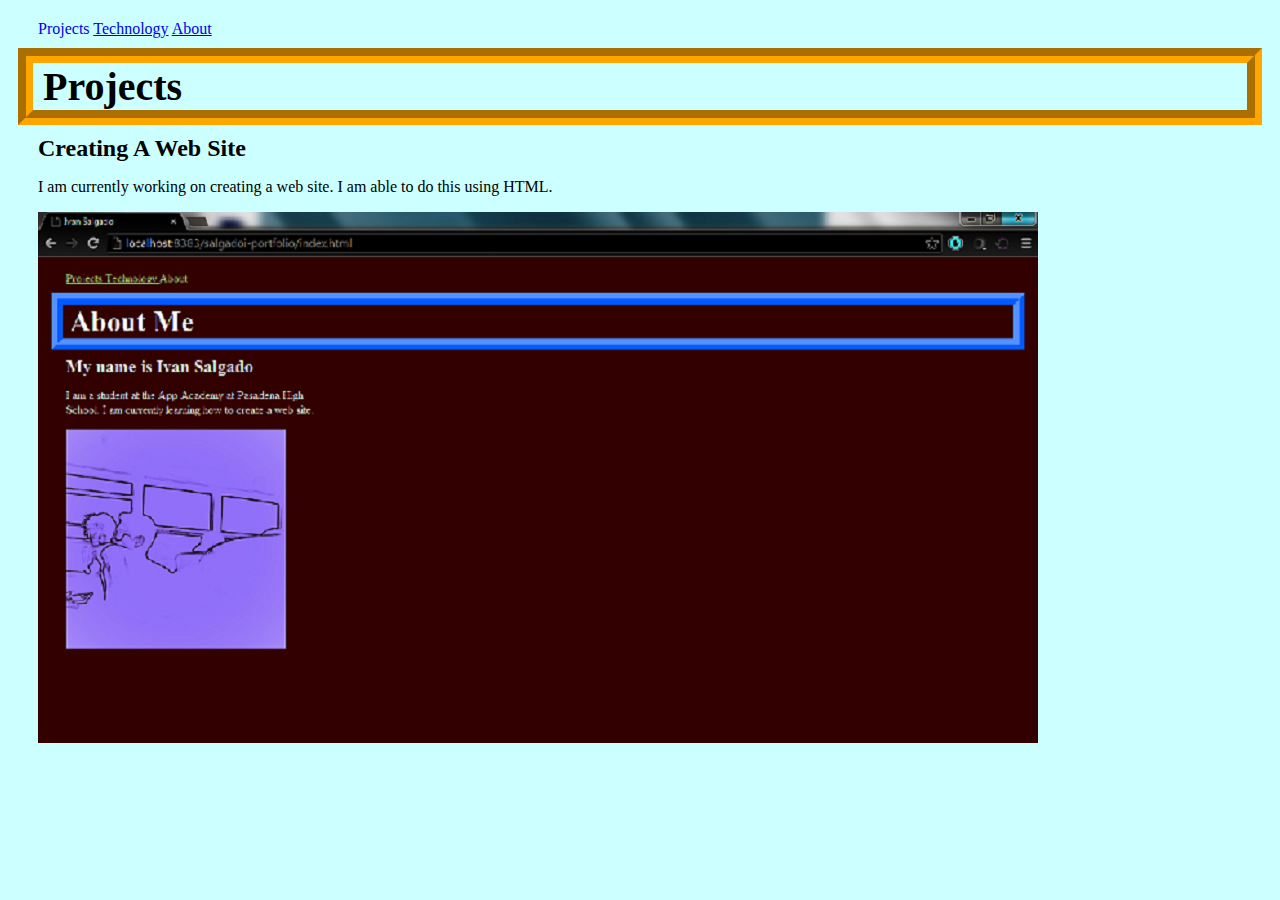
==== public_html/projects.html @ adbef7e0 "Initial project files" ====
<!DOCTYPE html>
<!--
To change this license header, choose License Headers in Project Properties.
To change this template file, choose Tools | Templates
and open the template in the editor.
-->
<html>
    <head>
        <title>Ivan Salgado</title>
        <meta charset="UTF-8">
        <meta name="viewport" content="width=device-width, initial-scale=1.0">
        <link type="text/css" rel="stylesheet" href="css/style.css">
    </head>
    <body>
        <header>
            <nav>
                <a id="current-link" href="projects.html">Projects</a>
                <a href="technology.html">Technology</a>
                <a href="index.html"> About </a>
            </nav>
        </header>
        <article>
            <h1 class="uppercase">Projects</h1>
            <h2>Creating A Web Site</h2>
            <p>I am currently working on creating a web site.
               I am able to do this using HTML. </p>
            <img src="screenshot.png">
        </article>
        
    </body>
</html>
---- public_html/css/style.css ----
body {
    background-color: #ccffff;
}

#current-link {
    text-decoration: none;
}

.uppercase{
    text-transform: upperrcase;
    font-size: 40px;
    text-decoration-color: coral;
}

img{
    margin-left: 30px;
}

h1{
    border: 15px solid orange;
    border-style: groove;
    padding-left: 10px;
    margin: 10px;
}
h2{
    margin: 5px;
    margin-left: 30px;
}

p{
    margin-left: 30px;
}

header{
    margin-left: 30px;
    margin-top: 20px;
}
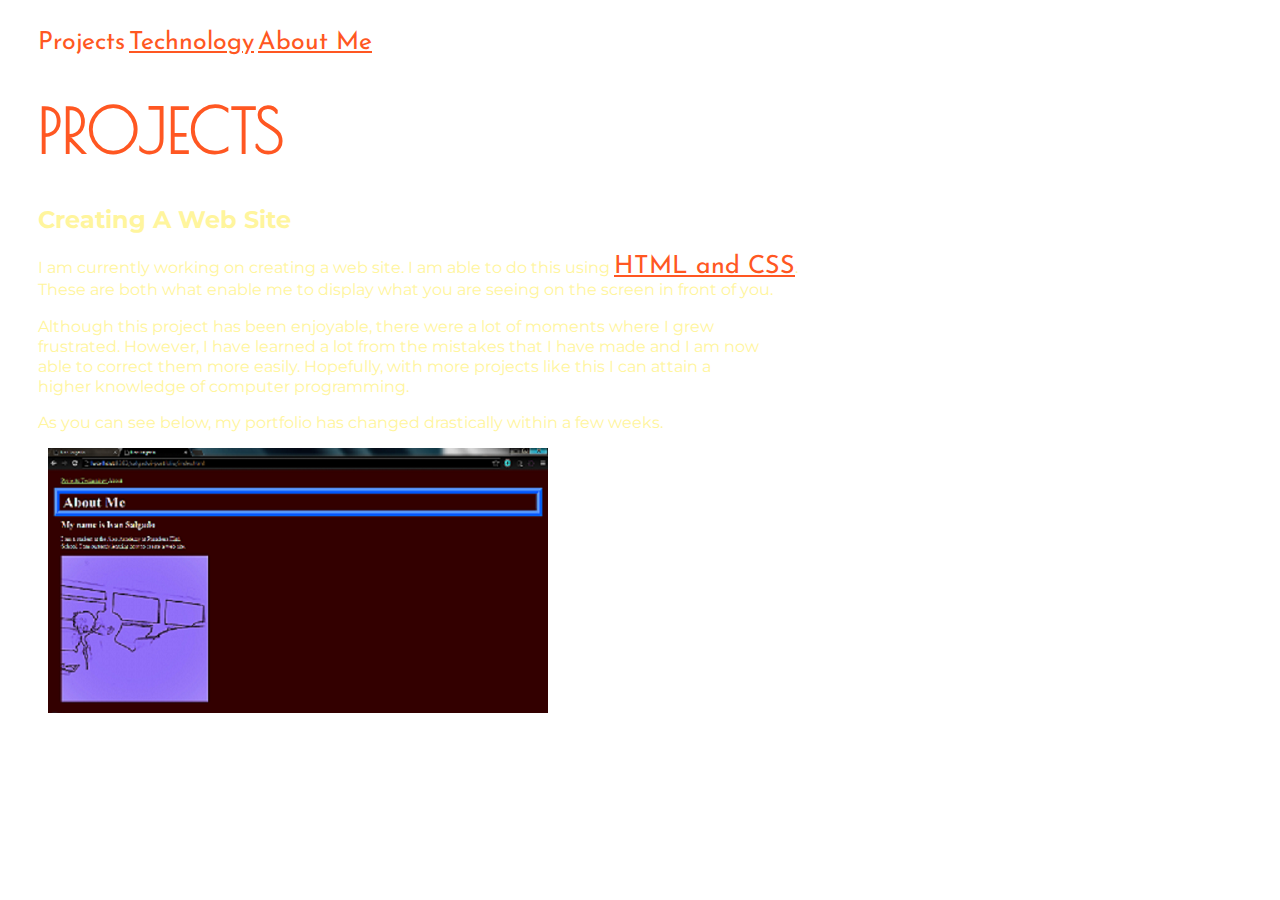
==== commit 83209d30: "Portfolio" ====
--- a/public_html/projects.html
+++ b/public_html/projects.html
@@ -10,22 +10,33 @@
         <meta charset="UTF-8">
         <meta name="viewport" content="width=device-width, initial-scale=1.0">
         <link type="text/css" rel="stylesheet" href="css/style.css">
+        <link href='http://fonts.googleapis.com/css?family=Josefin+Sans:600' rel='stylesheet' type='text/css'>
+        <link href='http://fonts.googleapis.com/css?family=Montserrat' rel='stylesheet' type='text/css'>
+        <link href='http://fonts.googleapis.com/css?family=Poiret+One' rel='stylesheet' type='text/css'>
     </head>
     <body>
         <header>
             <nav>
                 <a id="current-link" href="projects.html">Projects</a>
                 <a href="technology.html">Technology</a>
-                <a href="index.html"> About </a>
+                <a href="index.html"> About Me</a>
             </nav>
         </header>
         <article>
             <h1 class="uppercase">Projects</h1>
             <h2>Creating A Web Site</h2>
-            <p>I am currently working on creating a web site.
-               I am able to do this using HTML. </p>
-            <img src="screenshot.png">
+            <!--description about my experience-->
+            <p>I am currently working on creating a web site. I am able to do 
+               this using <a href="technology.html"> HTML and CSS</a>.</br> 
+               These are both what enable me to display what you are 
+               seeing on the screen in front of you.</p>
+            <p>Although this  project has been enjoyable, there were a lot of 
+               moments where I grew </br> frustrated. However, I have learned a lot 
+               from the mistakes that I have made and I am now </br> able to correct 
+               them more easily. Hopefully, with more projects like this I can 
+               attain a </br> higher knowledge of computer programming.</br> </p>
+            <p>As you can see below, my portfolio has changed drastically within a few weeks.</p>
         </article>
-        
+        <image src="images/screenshot.png">
     </body>
 </html>
--- a/public_html/css/style.css
+++ b/public_html/css/style.css
@@ -1,5 +1,8 @@
 body {
-    background-color: #ccffff;
+    background-image: url(http://2.bp.blogspot.com/-6c62d3yroSE/UFbb_esa7nI/AAAAAAAAARo/b1_M0I0Afjo/s1600/Challweb-.jpg);
+    background-repeat: no-repeat;
+    background-size: 1280px;
+    
 }
 
 #current-link {
@@ -7,32 +10,48 @@
 }
 
 .uppercase{
-    text-transform: upperrcase;
-    font-size: 40px;
+    text-transform: uppercase;
+    font-size: 60px;
     text-decoration-color: coral;
 }
 
-img{
+h1{
+  font-family: 'Poiret One', cursive;
+  color: #ff5722;
+}
+
+h2{
+    font-family: 'Montserrat', sans-serif;
+}
+
+p{
+    font-family: 'Montserrat', sans-serif;
+    font-size: 16.3px;
+}
+
+header{
+    margin-left: 30px; 
+    margin-top: 20px;
+}
+
+article{
+    color: #fff59d;
+    font-family: 'Montserrat', sans-serif;
     margin-left: 30px;
 }
 
-h1{
-    border: 15px solid orange;
-    border-style: groove;
-    padding-left: 10px;
-    margin: 10px;
-}
-h2{
-    margin: 5px;
-    margin-left: 30px;
+img{
+    position: 1000px;
+    margin-left: 40px;
+    
 }
 
-p{
-    margin-left: 30px;
+a{
+   color: #ff5722;
+    font-family: 'Josefin Sans', sans-serif;
+    font-size: 25px; 
 }
 
-header{
-    margin-left: 30px;
-    margin-top: 20px;
-}
-
+nav{
+    margin-top: 30px;
+}